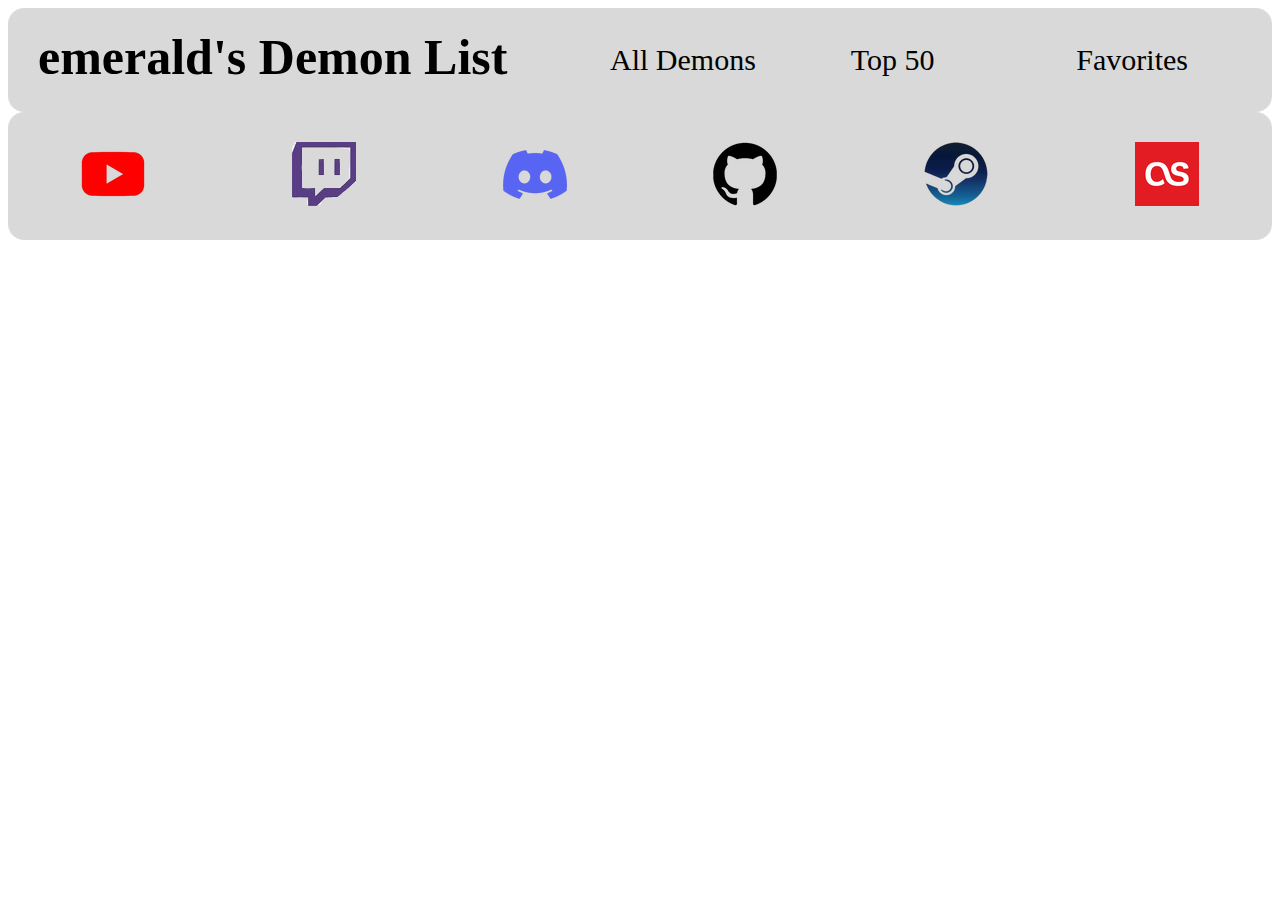
==== index.html @ 9eee2ff2 "mainPage social bar" ====
<!DOCTYPE html>
<html>
<head>
  <title>emerald's Demon List</title>
  <link rel=stylesheet href="css/mainPage.css">
</head>
<body>
  <div class="pageContainer">

    <div class="titleBar">

      <div class="title" onclick="window.open('./index.html', '_self')">
        emerald's Demon List
      </div>

      <div class="allDemons" onclick="window.open('./lists/allDemons.html', '_self')">
        All Demons
      </div>

      <div class="hardestDemons" onclick="window.open('./lists/topDemons.html', '_self')">
        Top 50
      </div>

      <div class="favoriteDemons" onclick="window.open('./lists/favoriteDemons.html', '_self')">
        Favorites
      </div>

    </div>

    <div class="mainSection">

      <div class="descriptionBox">

      </div>

    </div>

    <div class="contactBar">

      <div class="social youtube" onclick="window.open('https://www.youtube.com/@gdemerald')">
        <img src="./images/logos/yt.png">
      </div>

      <div class="social twitch" onclick="window.open('https://twitch.tv/zemerald_')">
        <img src="./images/logos/twitch.png">
      </div>

      <div class="social discord" onclick="window.open('https://discordapp.com/users/534465758839701504')">
        <img src="./images/logos/discord.png">
      </div>

      <div class="social github" onclick="window.open('https://github.com/emerald73')">
        <img src="./images/logos/github.png">
      </div>
        
      <div class="social steam" onclick="window.open('https://steamcommunity.com/id/gdemerald/')">
        <img src="./images/logos/steam.png">
      </div>

      <div class="social lastfm" onclick="window.open('https://last.fm/user/emerald73')">
        <img src="./images/logos/lastfm.png">
      </div>

    </div>

  </div>
</body>
</html>
---- css/mainPage.css ----
p {
  margin-top: 0px;
  margin-bottom: 0px;
}

.pageContainer {
  display: flex;
  flex-direction: column;
}

.titleBar {
  display: flex;
  flex-direction: row;
  background-color: rgb(0, 0, 0, 0.15);
  border-radius: 16px;
}

.title {
  flex: 3;
  font-size: 50px;
  font-family: roboto;
  font-weight: bold;
  margin: 20px;
  padding-left: 10px;
  padding-right: 10px;
  border-radius: 16px;
}

.title:hover {
  cursor: pointer;
}

.allDemons {
  flex: 1;
  margin: 20px;
  padding-left: 25px;
  padding-right: 25px;
  padding-top: 15px;
  padding-bottom: 15px;
  font-family: roboto;
  font-size: 30px;
  border-radius: 16px;
  align-self: center;
}

.allDemons:hover {
  background-color: rgb(0, 0, 0, 0.1);
  cursor: pointer;
}

.allDemons:active {
  background-color: rgb(0, 0, 0, 0.2);
}

.hardestDemons {
  flex: 1;
  margin: 20px;
  padding-left: 10px;
  padding-right: 10px;
  padding-top: 15px;
  padding-bottom: 15px;
  font-family: roboto;
  font-size: 30px;
  border-radius: 16px;
  align-self: center;
}

.hardestDemons:hover {
  background-color: rgb(0, 0, 0, 0.1);
  cursor: pointer;
}

.hardestDemons:active {
  background-color: rgb(0, 0, 0, 0.2);
}

.favoriteDemons {
  flex: 1;
  margin: 20px;
  padding-left: 10px;
  padding-right: 10px;
  padding-top: 15px;
  padding-bottom: 15px;
  font-family: roboto;
  font-size: 30px;
  border-radius: 16px;
  align-self: center;
}

.favoriteDemons:hover {
  background-color: rgb(0, 0, 0, 0.1);
  cursor: pointer;
}

.favoriteDemons:active {
  background-color: rgb(0, 0, 0, 0.2);
}

.contactBar {
  display: flex;
  flex-direction: row;
  background-color: rgb(0, 0, 0, 0.15);
  border-radius: 16px;
}

.social {
  flex: 1;
  margin: 20px;
  padding: 10px;
  border-radius: 16px;
  align-self: center;
  text-align: center;
}

.social:hover {
  background-color: rgb(0, 0, 0, 0.1);
  cursor: pointer;
}

.social:active {
  background-color: rgb(0, 0, 0, 0.2);
}
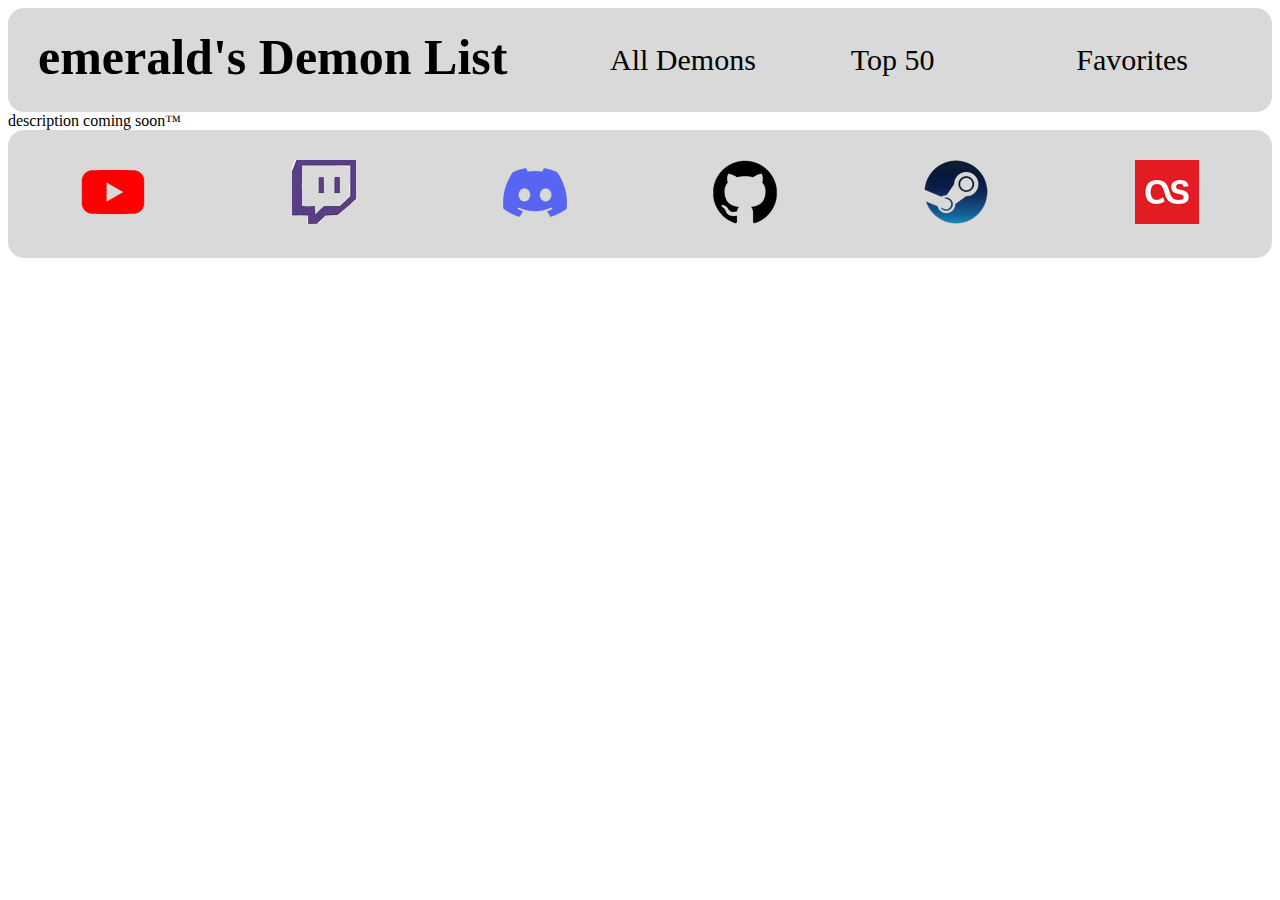
==== commit 5968d8bd: "stff and things" ====
--- a/index.html
+++ b/index.html
@@ -3,6 +3,7 @@
 <head>
   <title>emerald's Demon List</title>
   <link rel=stylesheet href="css/mainPage.css">
+  <link rel="icon" type="image/x-icon" href="./images/logos/icon.png">
 </head>
 <body>
   <div class="pageContainer">
@@ -30,7 +31,7 @@
     <div class="mainSection">
 
       <div class="descriptionBox">
-
+        description coming soon™
       </div>
 
     </div>
@@ -45,7 +46,7 @@
         <img src="./images/logos/twitch.png">
       </div>
 
-      <div class="social discord" onclick="window.open('https://discordapp.com/users/534465758839701504')">
+      <div class="social discord" onclick="window.open('https://discordlookup.com/user/534465758839701504')">
         <img src="./images/logos/discord.png">
       </div>
 
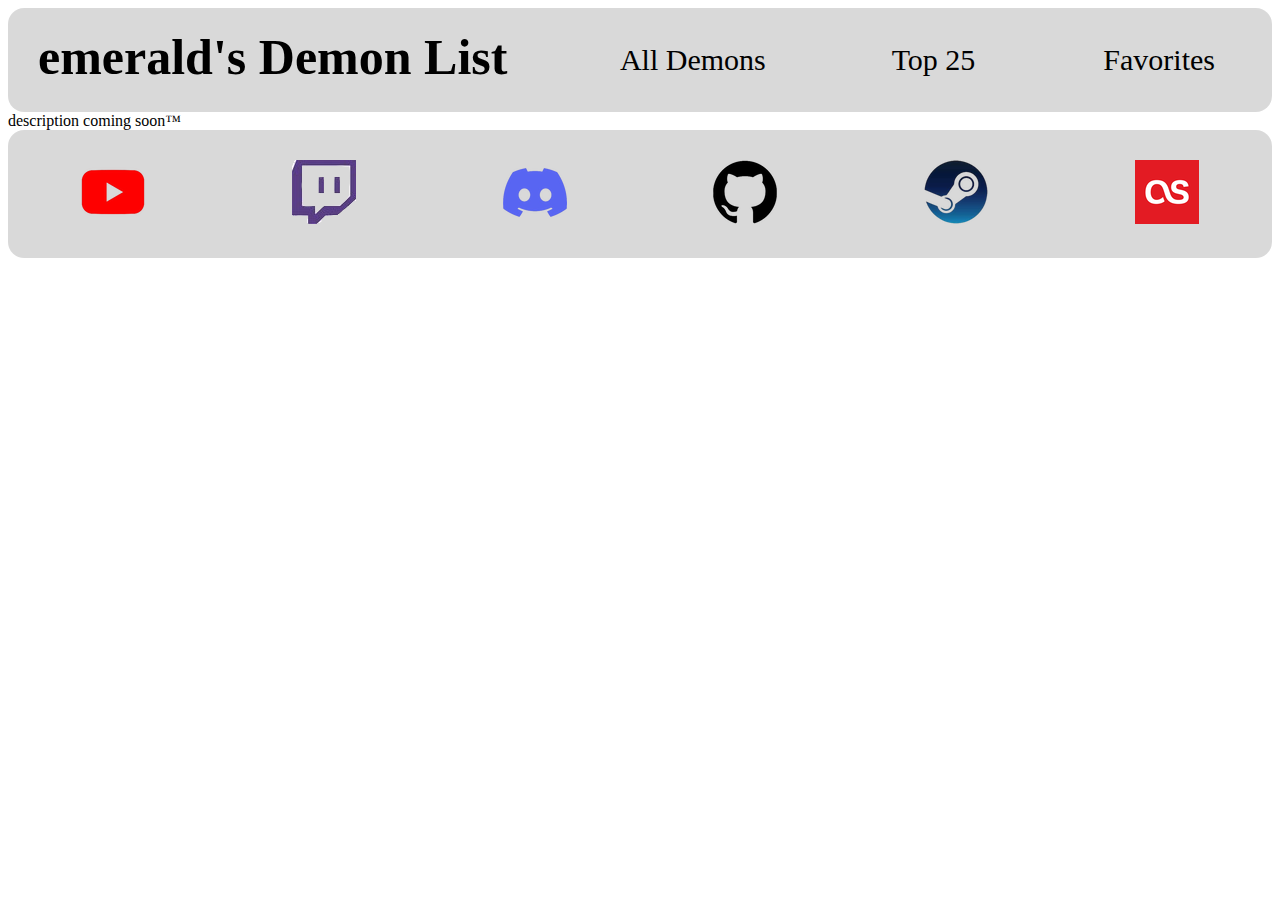
==== commit 54205048: "removed unnecessary redirects when opening a page youre already viewing" ====
--- a/index.html
+++ b/index.html
@@ -19,7 +19,7 @@
       </div>
 
       <div class="hardestDemons" onclick="window.open('./lists/topDemons.html', '_self')">
-        Top 50
+        Top 25
       </div>
 
       <div class="favoriteDemons" onclick="window.open('./lists/favoriteDemons.html', '_self')">
--- a/css/mainPage.css
+++ b/css/mainPage.css
@@ -1,8 +1,3 @@
-p {
-  margin-top: 0px;
-  margin-bottom: 0px;
-}
-
 .pageContainer {
   display: flex;
   flex-direction: column;
@@ -41,6 +36,7 @@
   font-size: 30px;
   border-radius: 16px;
   align-self: center;
+  text-align: center;
 }
 
 .allDemons:hover {
@@ -63,6 +59,7 @@
   font-size: 30px;
   border-radius: 16px;
   align-self: center;
+  text-align: center;
 }
 
 .hardestDemons:hover {
@@ -85,6 +82,7 @@
   font-size: 30px;
   border-radius: 16px;
   align-self: center;
+  text-align: center;
 }
 
 .favoriteDemons:hover {
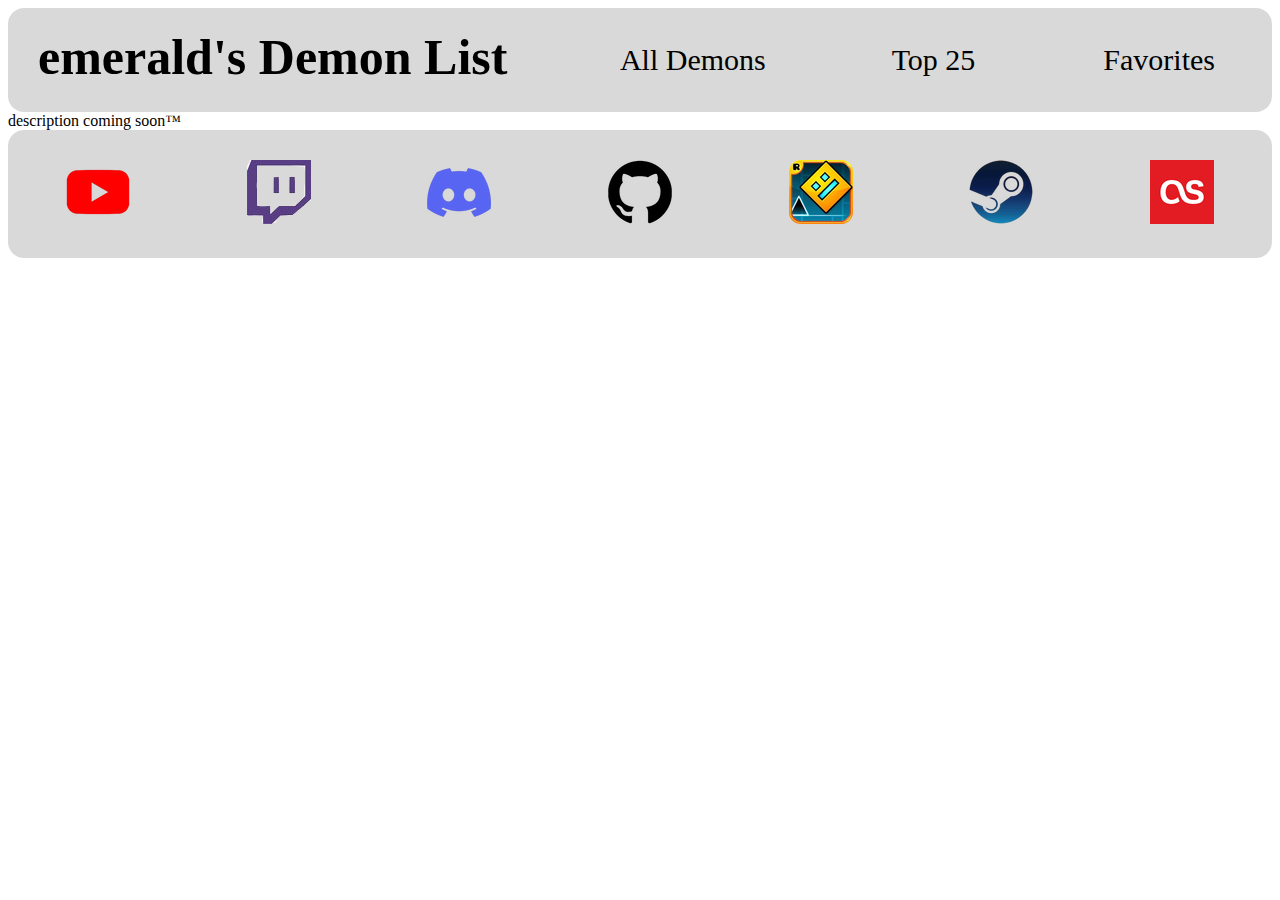
==== commit c7ed1d21: "added gdbrowser link" ====
--- a/index.html
+++ b/index.html
@@ -10,7 +10,7 @@
 
     <div class="titleBar">
 
-      <div class="title" onclick="window.open('./index.html', '_self')">
+      <div class="title">
         emerald's Demon List
       </div>
 
@@ -53,6 +53,10 @@
       <div class="social github" onclick="window.open('https://github.com/emerald73')">
         <img src="./images/logos/github.png">
       </div>
+
+      <div class="social gd" onclick="window.open('https://gdbrowser.com/u/gdemerald')">
+        <img src="./images/logos/gd.png">
+      </div>
         
       <div class="social steam" onclick="window.open('https://steamcommunity.com/id/gdemerald/')">
         <img src="./images/logos/steam.png">
--- a/css/mainPage.css
+++ b/css/mainPage.css
@@ -1,6 +1,10 @@
 .pageContainer {
   display: flex;
   flex-direction: column;
+}
+
+html {
+  scroll-behavior: smooth;
 }
 
 .titleBar {
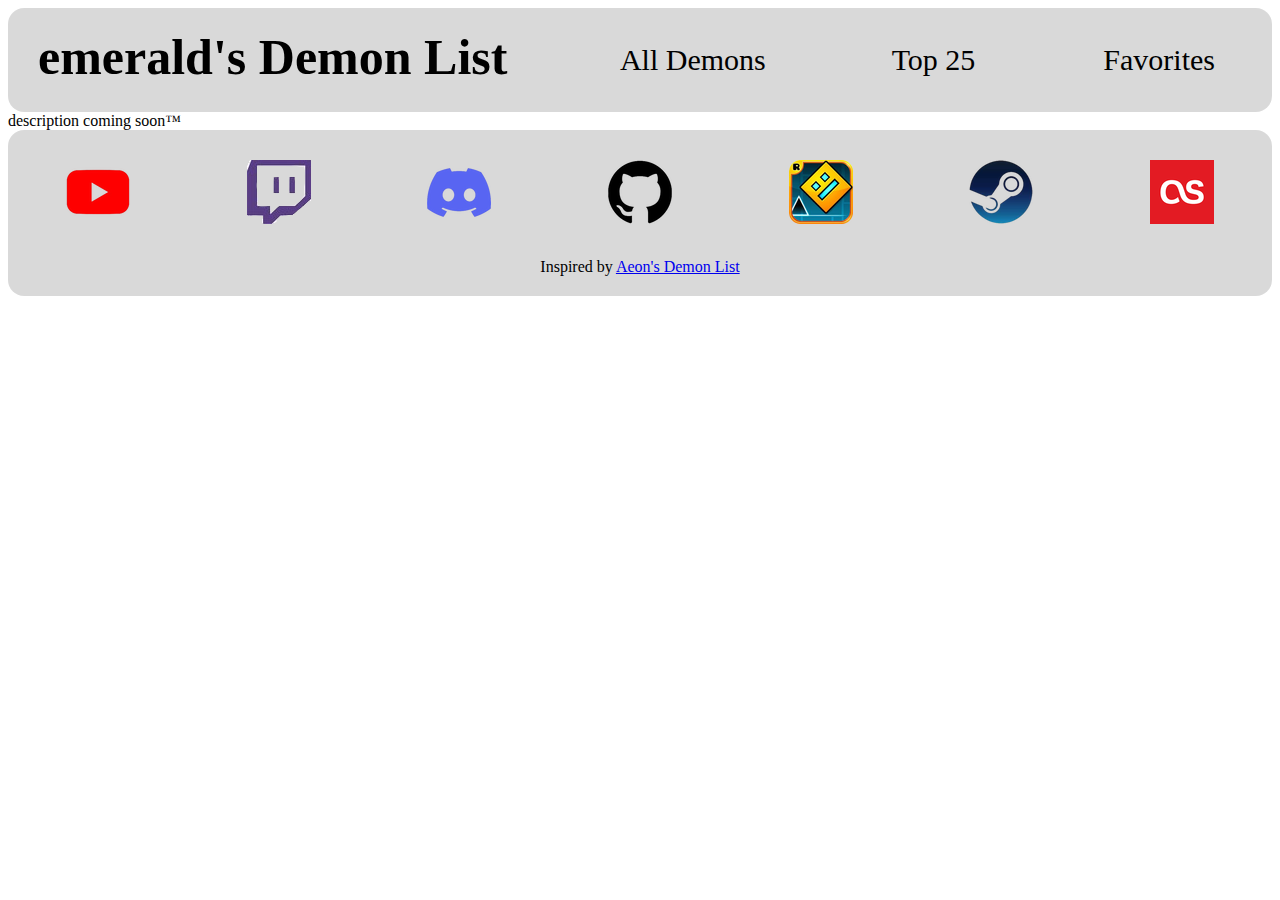
==== commit 1a4cc63c: "fixed mainPage" ====
--- a/index.html
+++ b/index.html
@@ -68,6 +68,10 @@
 
     </div>
 
+    <div class="inspirational">
+      Inspired by <a href="https://aeonsdemonlist.com" target="_blank">Aeon's Demon List</a>
+    </div>
+
   </div>
 </body>
 </html>--- a/css/mainPage.css
+++ b/css/mainPage.css
@@ -102,7 +102,8 @@
   display: flex;
   flex-direction: row;
   background-color: rgb(0, 0, 0, 0.15);
-  border-radius: 16px;
+  border-top-right-radius: 16px;
+  border-top-left-radius: 16px;
 }
 
 .social {
@@ -121,4 +122,13 @@
 
 .social:active {
   background-color: rgb(0, 0, 0, 0.2);
+}
+
+.inspirational {
+  color: black;
+  text-align: center;
+  background-color: rgb(0, 0, 0, 0.15);
+  padding-bottom: 20px;
+  border-bottom-left-radius: 16px;
+  border-bottom-right-radius: 16px;
 }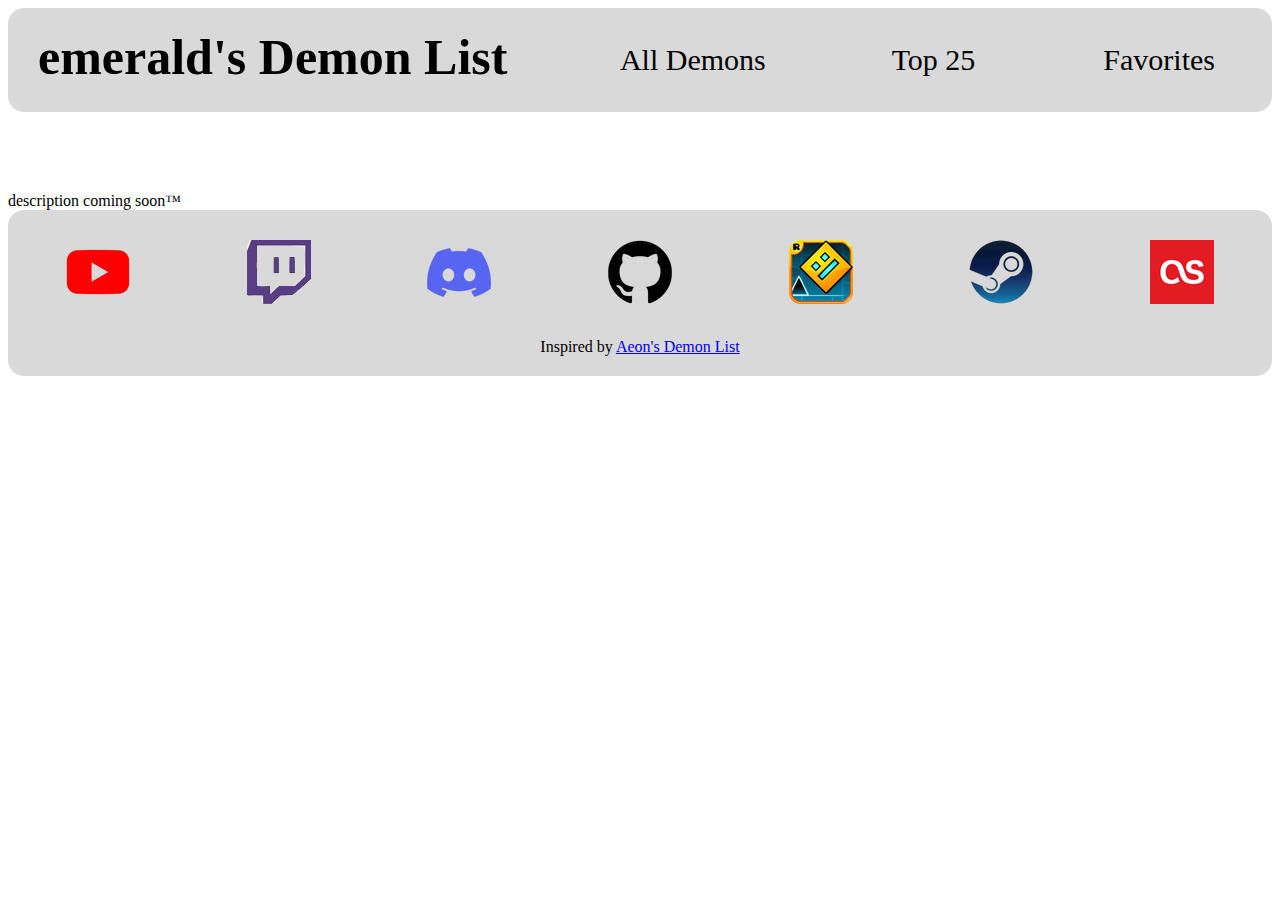
==== commit 40ca79ea: "mainPage is still broken ??????" ====
--- a/index.html
+++ b/index.html
@@ -3,6 +3,7 @@
 <head>
   <title>emerald's Demon List</title>
   <link rel=stylesheet href="css/mainPage.css">
+  <link rel=stylesheet href="css/lists.css">
   <link rel="icon" type="image/x-icon" href="./images/logos/icon.png">
 </head>
 <body>
--- a/css/mainPage.css
+++ b/css/mainPage.css
@@ -122,13 +122,4 @@
 
 .social:active {
   background-color: rgb(0, 0, 0, 0.2);
-}
-
-.inspirational {
-  color: black;
-  text-align: center;
-  background-color: rgb(0, 0, 0, 0.15);
-  padding-bottom: 20px;
-  border-bottom-left-radius: 16px;
-  border-bottom-right-radius: 16px;
 }--- a/css/lists.css
+++ b/css/lists.css
@@ -0,0 +1,149 @@
+.levelContainer {
+  flex: 3;
+  display: flex;
+  flex-direction: column;
+  background-color: rgb(0, 0, 0, 0.1);
+  padding-top: 30px;
+  padding-bottom: 30px;
+  padding-left: 20px;
+  padding-right: 20px;
+  border-radius: 16px;
+}
+
+.mainContainer {
+  display: flex;
+  flex-direction: column;
+  margin-bottom: 80px;
+}
+
+.titleBar {
+  flex: 1;
+  margin-bottom: 80px;
+  
+}
+
+.sectionTitle {
+  flex: 1;
+  align-self: center;
+  font-size: 50px;
+  font-family: roboto;
+}
+
+.levelScroller {
+  display: flex;
+  flex-direction: row;
+  flex-wrap: nowrap;
+  overflow-x: auto;
+  flex: 1;
+
+  -webkit-overflow-scrolling: touch;
+
+  &::-webkit-scrollbar {
+    display: none;
+  }
+
+  .level {
+    text-align: center;
+    display: grid;
+    grid-template-rows: 60px 296px 100px;
+    flex: 0 0 auto;
+    background-color: rgb(0, 0, 0, 0.1);
+    padding: 20px;
+    font-family: roboto;
+    font-size: 20px;
+    margin: 10px;
+    border-radius: 16px;
+  }
+  
+  .levelTitle {
+    font-size: 25px;
+  }
+
+  .vidButton {
+    background-color: black;
+    color: white;
+    text-align: center;
+    align-self: center;
+    padding: 26px;
+  }
+
+  .vidButton:hover {
+    cursor: pointer;
+    background-color: rgb(0, 0, 0, 0.9);
+  }
+
+  .vidButton:active {
+    background-color: rgb(0, 0, 0, 0.8);
+  }
+
+}
+
+
+
+.levelScroller:active {
+  cursor: grabbing;
+}
+
+.arrows {
+  flex: 1;
+  display: flex;
+  flex-direction: row;
+  align-self: center;
+  margin-top: 30px;
+}
+
+.buttons {
+  padding: 20px;
+  margin-left: 20px;
+  margin-right: 20px;
+  border-radius: 64px;
+}
+
+.buttons:hover {
+  cursor: pointer;
+  background-color: rgb(0, 0, 0, 0.1);
+}
+
+.buttons:active {
+  background-color: rgb(0, 0, 0, 0.2);
+}
+
+.infoBox {
+  display: flex;
+  flex-direction: column;
+  background-color: rgb(0, 0, 0, 0.1);
+  border-radius: 16px;
+  margin-top: 35px;
+}
+
+.field {
+  flex: 1;
+  padding-top: 10px;
+  padding-bottom: 10px;
+  color: rgb(0, 0, 0, 0.85);
+}
+
+.field.id:hover {
+  cursor: pointer;
+}
+
+.field.info {
+  color: rgb(0, 0, 0, 1);
+  font-size: 25px;
+}
+
+.finePrint {
+  color: black;
+  text-align: center;
+  margin-top: 20px;
+  font-size: 15px;
+}
+
+.inspirational {
+  color: black;
+  text-align: center;
+  background-color: rgb(0, 0, 0, 0.15);
+  padding-bottom: 20px;
+  border-bottom-left-radius: 16px;
+  border-bottom-right-radius: 16px;
+}